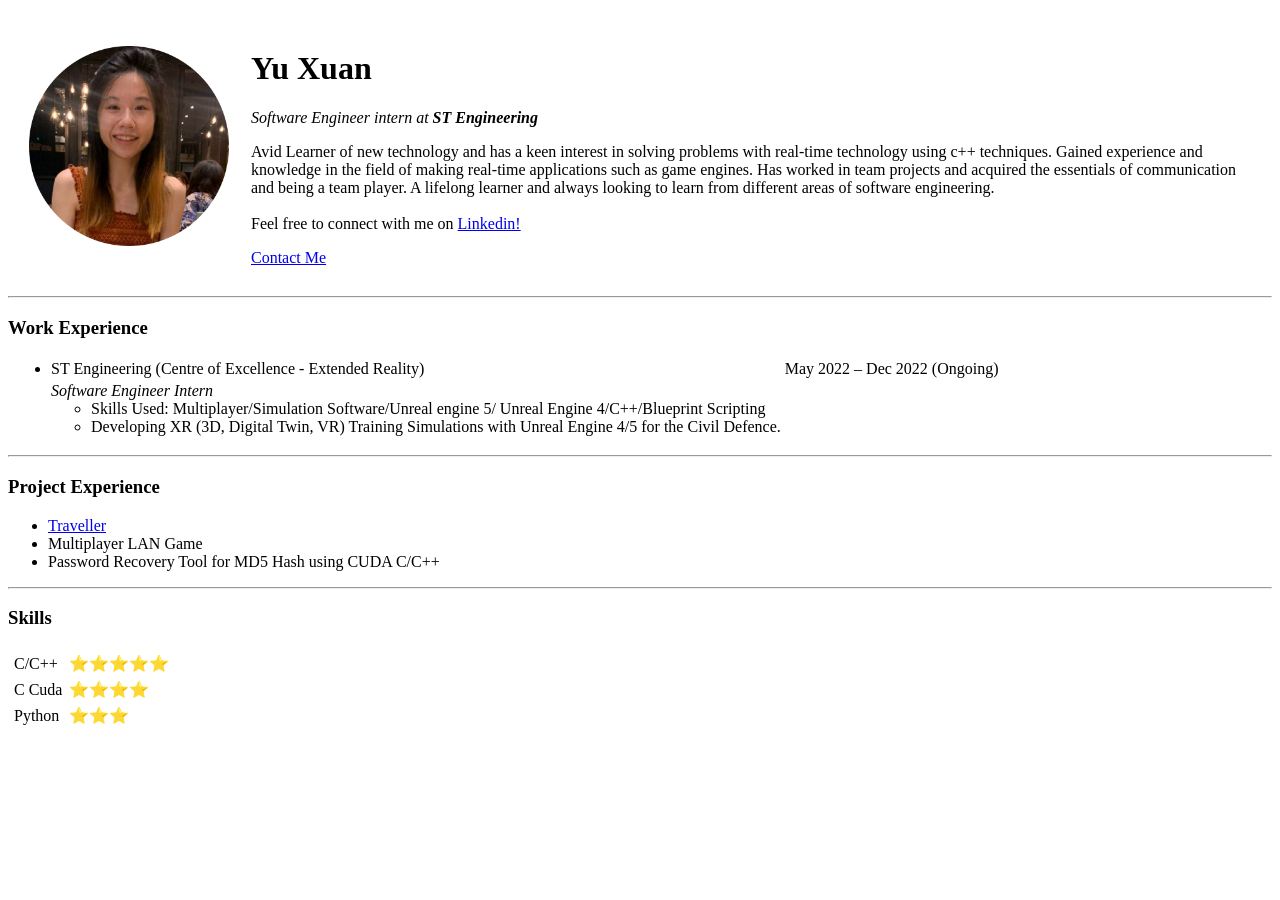
==== index.html @ 87a67adb "Add initial CV website files" ====
<!DOCTYPE html> <!-- HTML5 version -->
<!-- this open/closing tag tells our
browser that everything inbetween is
html code
-->
<html lang="en" dir="ltr">
<!-- Head -->

<head>
  <!-- utf-8 is the unicode
    standard encoding,
    includes all international symbols,
    also includes emojis.
    Everything that is unicode can be
    encoded correctly using UTF-8.
    This gives your website the max
    chance of being rendered correctly
    on browsers that are from international
    visitors.
    -->
  <!-- Other meta element attributes include:
    ("description" give info to search engine
     about the content of the website)
    name = "description",
    name = "keywords",
    name = "author",
    name = "viewport",
    these meta tags tell the browser how
    it should render or display the webpage
    -->
  <meta charset="utf-8">
  <title> Yu Xuan's Personal Site</title>
</head>

<!-- body-->
<body>
  <!-- Introduction Table
  Cellspacing attribute defines the size of the space between 2 cells
  in a percentage value or pixels.
  -->
  <table cellspacing ="20">
    <tr>
      <td>  <!-- image tag, with source link attribute &
        alternative text attribute incase picture cannot be rendered,
        this text also helps with google search engine optimisation or
        getting your website ranking for certain key words.
        -->
        <img src="images/Yu Xuan Profile Picture.png"
            alt="Yu Xuan Profile Picture"
            width="200"
            height="200" >
      </td>
      <td>
        <h1> Yu Xuan </h1>
        <!-- paragraph tag,
        gets a new line,
        the text inside gets grouped tgt into
        the same paragraph
        -->
        <p>
          <!--Try not to use the Italicise tag,
          instead use the emphasis tag,
          which conveys more info & is just not
          about the style.
          When writing html code, we are more concerned
          with structuring our code, rather then just
          caring about how it looks or how it appears.
          Likewise, Bold  tag vs Strong tag.
          -->
          <em> Software Engineer intern at <strong>ST Engineering</strong></em>
        </p>
        <p>
          Avid Learner of new technology and has a keen interest in solving problems
          with real-time technology using c++ techniques.
          Gained experience and knowledge in the field of making real-time
          applications such as game engines.
          Has worked in team projects and acquired the essentials of communication
          and being a team player.
          A lifelong learner and always looking to learn from different areas of
          software engineering.
          <br>
          <br>
          Feel free to connect with me on
          <!-- anchor tag, link to another page-->
          <a href="https://www.linkedin.com/in/luoyuxuan/">Linkedin!</a>
        </p>
        <a href="contact-me.html"> Contact Me </a>

      </td>
    </tr>
  </table>

  <hr> <!-- horizontal read/line -->
  <h3> Work Experience </h3>
  <!-- Unordered List tag, bullet list -->
  <ul>
    <!-- list item tag, enclosed a bullet point,
    Ordered list tag, list is numbered
    -->
    <!-- table tag,
    tables have rows, cells.
    Table structure includes headers, body & footer.
    The reason why there might be different sections of our table,
    is because sometimes we might want to selct and isolate the
    table header and the table body to style it differently
    via CSS/Javascript.

    Some of the table attributes may be deprecated, the reason is so
    because HTML is for structure, CSS for styling, javascript for behaviour.
    Even though it is possible to affect the style of your website through
    HTML attributes or thru using different HTML elements, you have to try
    & resist when you can.
    -->
    <table>
      <!-- table header -->
      <thead>

      </thead>
      <!-- table body-->
      <tbody>
        <!-- 1st table row tag-->
        <tr>
          <!-- 1st table cell tag -->
          <td> <li>ST Engineering (Centre of Excellence - Extended Reality)</li></td>
          <!-- 2nd table cell tag -->
          <td> May 2022 – Dec 2022 (Ongoing) </td>
        </tr>
        <!-- 2nd table row tag -->
        <tr>
          <!-- 1st table cell tag -->
          <td>
            <em>Software Engineer Intern</em>
            <ul>
              <li>Skills Used: Multiplayer/Simulation Software/Unreal engine 5/
                Unreal Engine 4/C++/Blueprint Scripting
              </li>
              <li>
                Developing XR (3D, Digital Twin, VR) Training Simulations with
                Unreal Engine 4/5 for the Civil Defence.
              </li>
            </ul>
          </td>
        </tr>
      </tbody>
      <!-- table footer -->
      <tfoot>
      </tfoot>
      </tfoot>
    </table>
  </ul>
  <hr>
  <h3> Project Experience </h3>
  <ul>
    <li> <a href="https://games.digipen.edu/games/traveller">Traveller</a> </li>
    <li> Multiplayer LAN Game </li>
    <li> Password Recovery Tool for MD5 Hash using CUDA C/C++ </li>
  </ul>
  <hr>
  <h3> Skills </h3>
  <!-- Nested Table,
  2 or more tables inside a table.
  The structure may be abit confusing, this is
  one of the reasons why using HTML to affect the
  layout is not such a great idea. By doing this exercise,
  able to get the grips with using tables, table rows,
  table datas.
  Nested table removed.
  -->
  <table Cellspacing = "5">
    <!-- table row -->
    <tr>
      <!-- table cell - Skill-->
      <td> C/C++ </td>
      <!-- table cell - rating-->
      <td>⭐⭐⭐⭐⭐</td>
    </tr>
    <!-- table row -->
    <tr>
      <!-- table cell - Skill-->
      <td> C Cuda </td>
      <!-- table cell - rating-->
      <td>⭐⭐⭐⭐</td>
    </tr>
    <!-- table row -->
    <tr>
      <!-- table cell - Skill-->
      <td> Python </td>
      <!-- table cell - rating-->
      <td>⭐⭐⭐</td>
    </tr>
  </table>


</body>

</html>
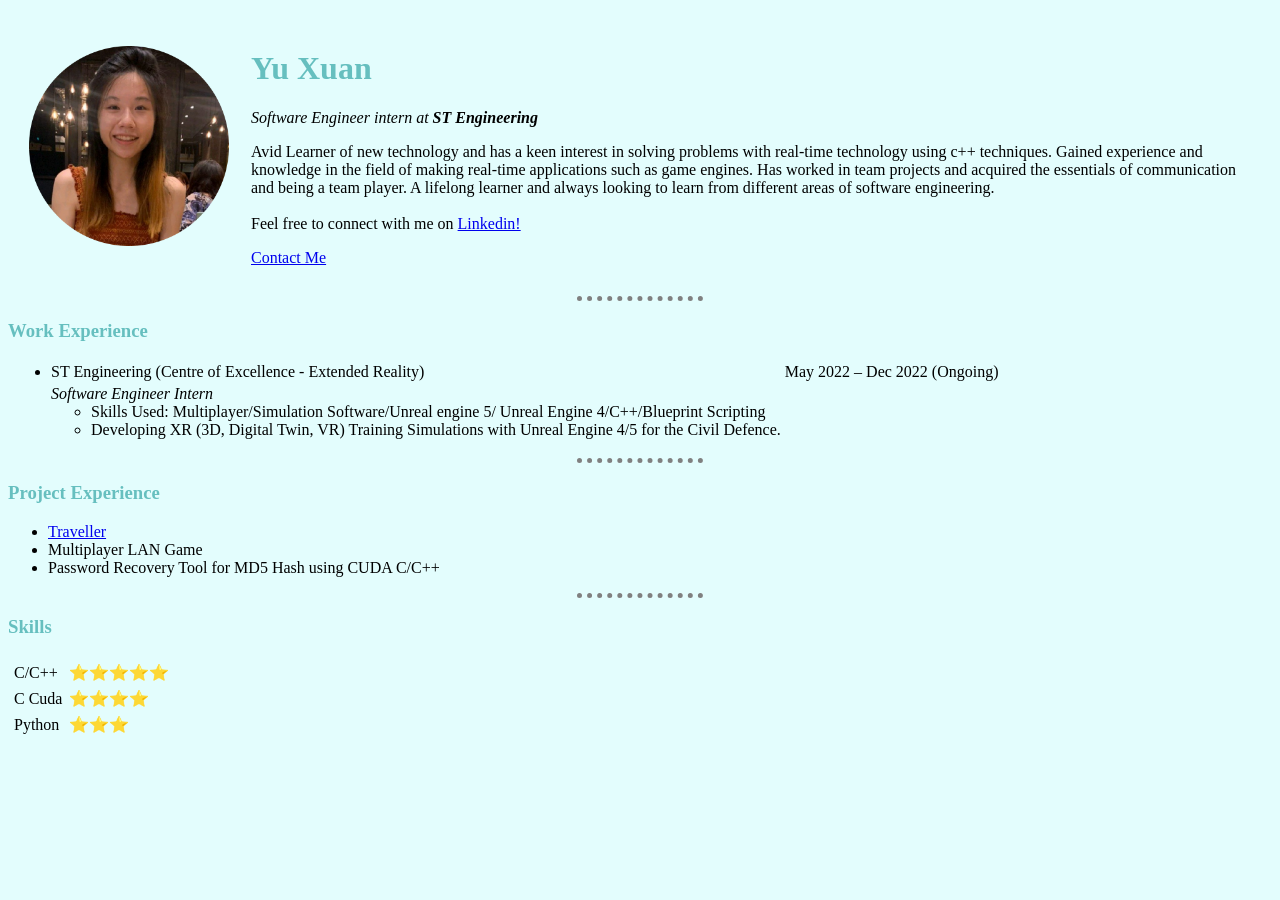
==== commit 68c83a40: "Added CSS styling to HTML pages" ====
--- a/index.html
+++ b/index.html
@@ -30,9 +30,42 @@
     -->
   <meta charset="utf-8">
   <title> Yu Xuan's Personal Site</title>
+
+  <!-- Link Tag
+
+  rel attribute - relationship
+
+  href attribute - if a href starts off with a
+  forward slash( / ), then it's pointing towards the root of
+  your website. However, when you have a static website
+  that is not yet hosted anywhere, you cant tap into
+  the file using root. Testing locally will result in
+  "C:/css/styles.css" address.
+
+  Link to an external CSS file
+  -->
+  <link rel="stylesheet" href="CSS/styles.css">
+
 </head>
 
 <!-- body-->
+<!-- background-color is a CSS property.
+Can use color words or hexadecimal values to
+define the background-color.
+
+Change background color
+https://developer.mozilla.org/en-US/docs/Web/CSS/background-color
+
+A really good tool/website for finding beautiful colors
+and beautiful color Palette is Colorhunt.co.
+
+One of the plugins called: pigments, that was
+installed, is highlighing that color to us to
+show us what it'll look like when it is
+implemented.
+CSS Color keywords (without having to dive into hexadecimal code):
+https://developer.mozilla.org/en-US/docs/Web/CSS/named-color#syntax
+-->
 <body>
   <!-- Introduction Table
   Cellspacing attribute defines the size of the space between 2 cells
@@ -44,11 +77,14 @@
         alternative text attribute incase picture cannot be rendered,
         this text also helps with google search engine optimisation or
         getting your website ranking for certain key words.
+
+        Class attributes - for CSS Class selctors.
         -->
-        <img src="images/Yu Xuan Profile Picture.png"
+        <img class="" src="images/Yu Xuan Profile Picture.png"
             alt="Yu Xuan Profile Picture"
             width="200"
             height="200" >
+
       </td>
       <td>
         <h1> Yu Xuan </h1>
--- a/CSS/styles.css
+++ b/CSS/styles.css
@@ -0,0 +1,176 @@
+/*
+CSS Syntax/rule
+1. selector { property: value; }
+- Inside the selector lies many rules(property:value pair)
+- Each rule ends with a semicolon.
+- Best Practice: Keep all the rules in alphabetical order
+  for organisation.
+- Selector can be Tag Selectors/Class Selectors/id selectors.
+
+  - Tag Selectors
+  Some of these tags have predefined CSS styles that are
+  applied by the browsers.
+
+  - Class Selectors
+  Img, paragraph, anchor tags are usually not styled the same way.
+  Hence, can use the Class attributes to group them and use
+  Class Selectors to style them more specifically.
+  One HTML Element can have >1 class attribute.
+
+  - id Selectors
+  Similar to Class selectors in the way that both are specific
+  compared to Tag Selectors.
+  id Selectors are usually used more sparingly.
+
+  However, you should only have 1 tag element instance on a
+  Particular page with the unique id attribute name, a unique Identifier.
+  Eg. 1 Heading or 1 Navigation bar
+  IDE does not seem to throw errors when multiple HTML elements
+  have the same id attribute.
+  Reference Link:
+  https://softwareengineering.stackexchange.com/questions/127178/two-html-elements-with-same-id-attribute-how-bad-is-it-really
+  Quote: "HTML renderers are very forgiving when it comes to HTML
+  rendering they tolerate duplicate IDs. This should be
+  avoided if at all possible and strictly avoided when
+  programmatically accessing elements by IDs in JavaScript.
+  I'm not sure what getElementById function should return
+  when several matching elements are found? "
+  Additionally, You only can have 1 id attribute for one HTML Element.
+  If there are multiple id for a single HTML element, all the ids will
+  be invalid, and the styles for all the id will not be applied.
+
+  In fact, linter for CSS on Atom actually suggests against using ids
+  as a selector to change the style. However, angela dont highly
+  agree with that, as there are cases where it can be useful, but do
+  have to think very carefully when you do decide to use it
+
+  <!-- Example of a HTML element with multiple classes & 1 unique-id
+  <img class="brocoli circular" id="unique-id"
+  src="https://emojipedia-us.s3.dualstack.us-west-1.amazonaws.com/thumbs/120/apple/325/broccoli_1f966.png"
+  alt="brocoli-img">
+
+  - Pseudo Class Selectors
+  Eg. :active, a:hover
+
+CSS Keywords References
+https://developer.mozilla.org/en-US/docs/Web/CSS/Reference
+
+Inline CSS
+Eg. Body tag styling
+<body style="background-color: grey;">
+
+Internal CSS.
+LInking CSS with HTML code.
+Implement CSS code across a single entire web page,
+instead of just in individual html elements/Inline css.
+
+External CSS
+Implement CSS code across multiple web pages.
+
+CSS Style priority (highest priority at the top)
+Inline CSS >
+  Internal CSS >
+    External CSS (Class Selectors & id Selectors > Tag Selectors) >
+      Default Browser Tag  Selectors
+
+select the html tag to edit, and write the
+changes in the {}.
+
+There might not be any visible style changes to the
+horizontal rule (hr) tag, because the browser
+might have some CSS default values.
+https://www.w3schools.com/cssref/css_default_values.php
+Can overwrite the default browser value by specifying
+a new value for it using CSS.
+
+One of the most impt concepts in learning CSS is
+realising that pretty much everything that exists on
+the web page are essentially just boxes.
+Pesticide Plugin for chrome/edge.
+In the details of plugin, make sure to enable
+"Allow access to file URLs". This enable is to allow
+you to develop your website locally and to allow you
+to use Pesticide on your local websites.
+The plugin is able to toggle the boxes to appear/disappear.
+*/
+/*-------------------CSS TAG SELECTORS----------------------*/
+body{
+  background-color: #E3FDFD;
+
+  /*Unable to change the CSS height value for the HTML body
+  element, as the element has some browser default CSS values
+  to prevent that. Eg. display: block;*/
+}
+
+hr{
+  /*background-color: white;*/
+  /*border-style: top&bottom&left&right;    or
+                top, right, bottom, left;   or
+                top, left&right, bottom;    or
+                top&bottom, left&right;*/
+  border-style: none;
+  /*more specific way of giving the border edge
+  a style*/
+  border-top-style: dotted;
+  border-color: grey;
+  /*border-width: represents the thickness of a border edge*/
+  border-width: 5px;
+  /*By setting hr html tag border-style to none, the box of the
+  horizonal rule now has no size as the CSS default value
+  only sets the border-width, however now there is no border.
+  It will be literally zero pixels high.
+  Set height value to give the box a size.*/
+  height: 0px;
+  /*Instead of setting a hardcoded value to height/width CSS
+  values, can specify percentage of the browser.*/
+  width: 10%;
+
+}
+
+p{
+  width: 100%;
+}
+
+h3{
+  color: #66BFBF;
+}
+
+h1{
+  color: #66BFBF;
+}
+
+/*-------------------CSS CLASS SELECTORS----------------------*/
+/*eg.
+They have to be declared in the Element Tags Class Attribute first.
+.bacon{
+  background-color: green;
+}
+
+.brocoli{
+  background-color: red;
+}
+
+.circular{
+  border-radius: 20%
+}
+*/
+
+/*-------------------id CLASS SELECTORS----------------------*/
+/*eg.
+They have to be declared in the Element Tags id Attribute first.
+#heading
+{
+  color: blue;
+}
+
+*/
+
+/*-------------------PSEUDO CLASS SELECTORS----------------------*/
+/*
+
+Selects any <img> element when "hovered"
+img:hover{
+  background-color: gold;
+}
+
+*/
